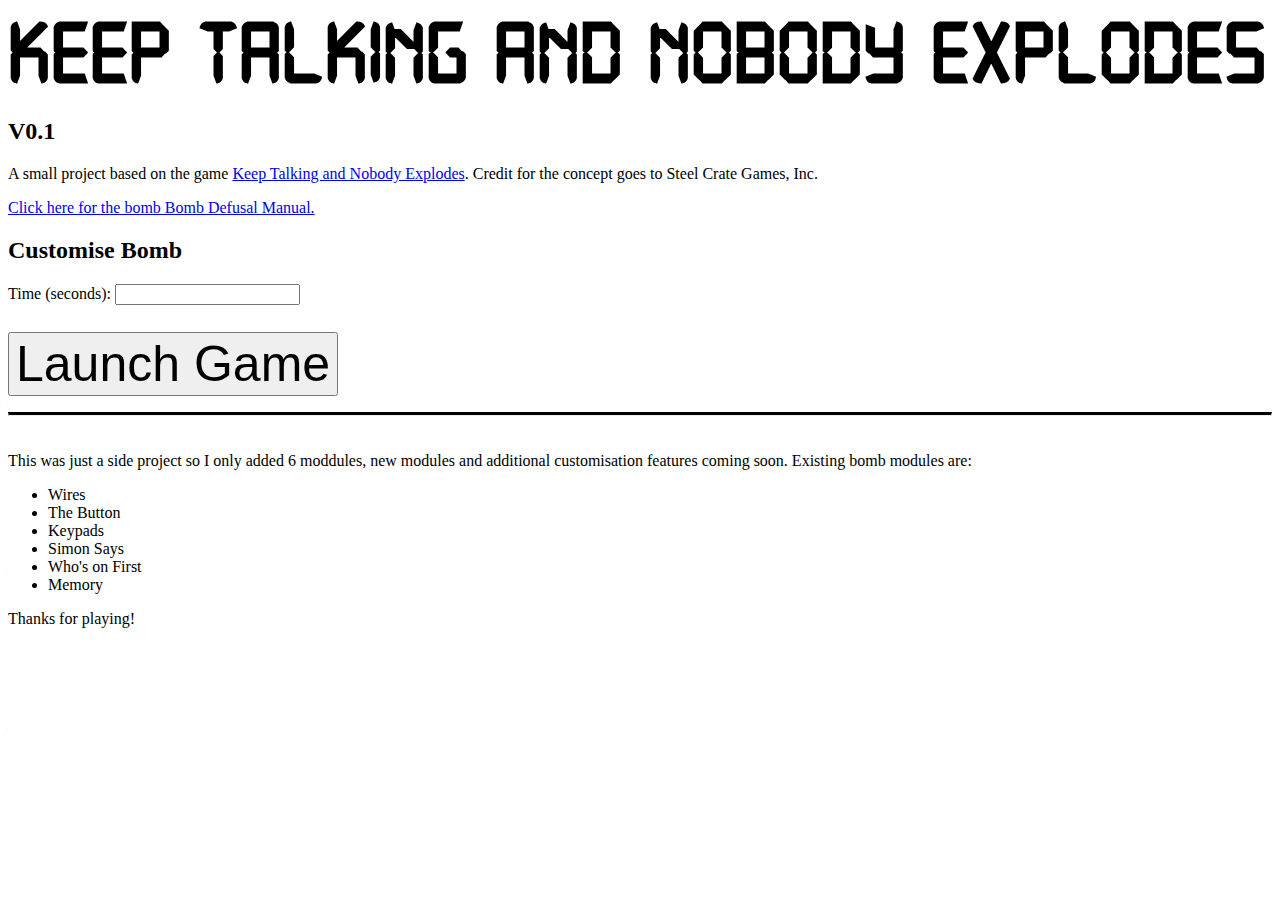
==== index.html @ 39d2a7ce "Initial Commit" ====
<head>
    <title>Keep Talking and Nobody Explodes</title>
    <link rel="stylesheet" href="Styles/index.css">
</head>
<body>
    
    <h1>Keep Talking and Nobody Explodes</h1>
    <h2>V0.1</h2>

    <p>A small project based on the game <a href="https://keeptalkinggame.com/">Keep Talking and Nobody Explodes</a>. Credit for the concept goes to Steel Crate Games, Inc.</p>

    <a href="https://www.bombmanual.com/">Click here for the bomb Bomb Defusal Manual.</a>

    <script type="text/javascript">

        const urlParams = new URLSearchParams(window.location.search);
        if(urlParams.get('fail') == 'true'){
            document.write('<h1 id="failMessage">You failed</h1>');
        }

    </script>

    <h2>Customise Bomb</h2>

    <form action="bomb.html" method="get">
        <label for="time">Time (seconds):</label>
        <input type="text" name="time">
        <br>
        <input type="submit" value="Launch Game">
    </form>

    <hr class="solid">

    <div id="info">
        <p>This was just a side project so I only added 6 moddules, new modules and additional customisation features coming soon. Existing bomb modules are:</p>
        <ul>
            <li>Wires</li>
            <li>The Button</li>
            <li>Keypads</li>
            <li>Simon Says</li>
            <li>Who's on First</li>
            <li>Memory</li>
        </ul>
        
        <p>Thanks for playing!</p>
    </div>
    

</body>
</html>
---- Styles/index.css ----
@font-face{
    font-family: digital;
    src: url(Fonts/digital-7.ttf);
}

h1{
    font-family: digital;
    font-size: 90px;
    margin-bottom: 1vh;
}

form{
    font-family: 'Trebuchet MS';
}

input[type=submit]{
    margin-top: 3vh;
    font-size: 50px;
}

input[type=submit]{
    margin-top: 3vh;
    font-size: 50px;
}

h2{
    font-family: 'Trebuchet MS';
}

p{
    font-family: 'Trebuchet MS';
}

a{
    font-family: 'Trebuchet MS';
}

#info{
    margin-top: 4vh;
    font-family: 'Trebuchet MS';
}

hr.solid{
    border-top: 3px solid black;
}
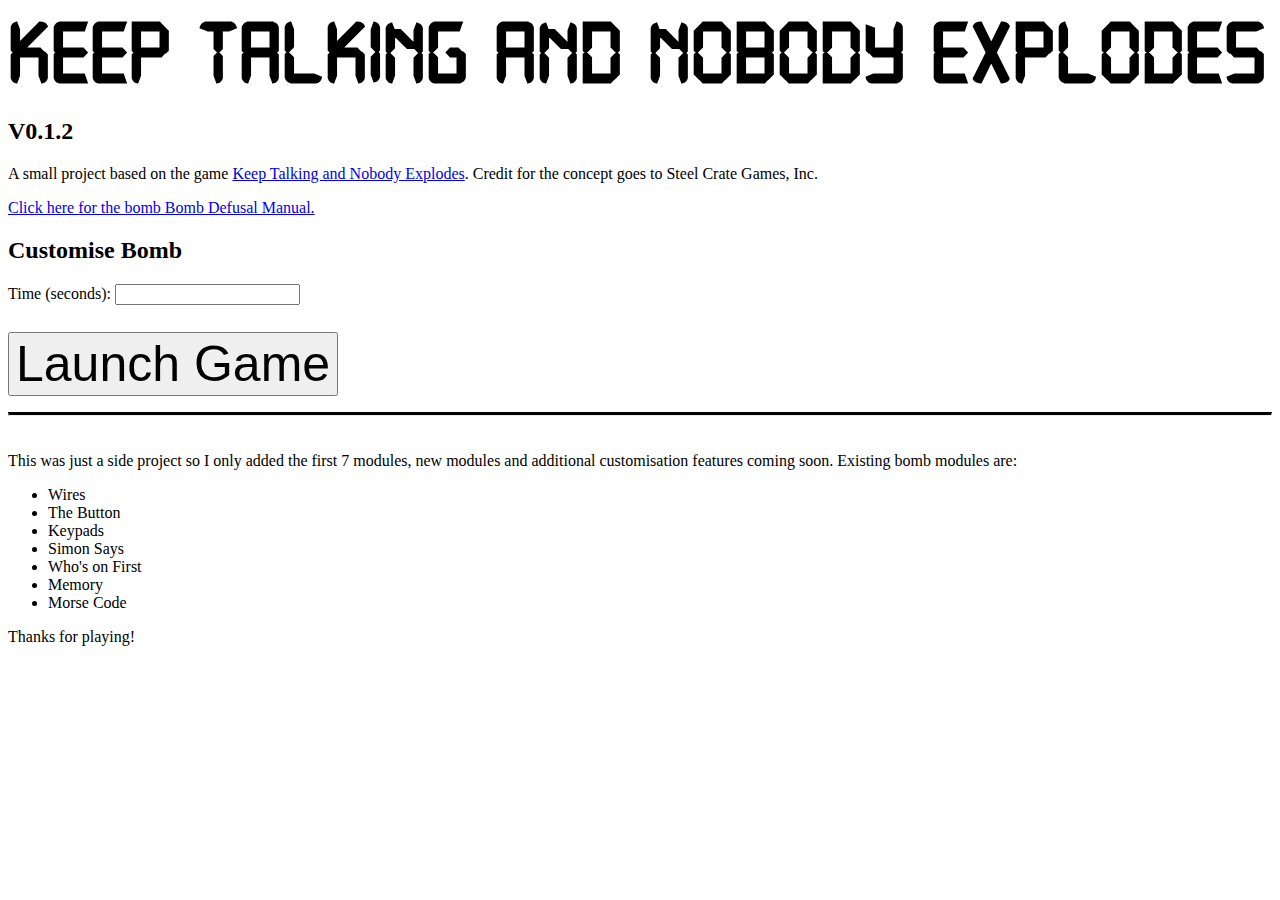
==== commit a26f2571: "Updated index page" ====
--- a/index.html
+++ b/index.html
@@ -6,7 +6,7 @@
 <body>
     
     <h1>Keep Talking and Nobody Explodes</h1>
-    <h2>V0.1</h2>
+    <h2>V0.1.2</h2>
 
     <p>A small project based on the game <a href="https://keeptalkinggame.com/">Keep Talking and Nobody Explodes</a>. Credit for the concept goes to Steel Crate Games, Inc.</p>
 
@@ -33,7 +33,7 @@
     <hr class="solid">
 
     <div id="info">
-        <p>This was just a side project so I only added 6 moddules, new modules and additional customisation features coming soon. Existing bomb modules are:</p>
+        <p>This was just a side project so I only added the first 7 modules, new modules and additional customisation features coming soon. Existing bomb modules are:</p>
         <ul>
             <li>Wires</li>
             <li>The Button</li>
@@ -41,6 +41,7 @@
             <li>Simon Says</li>
             <li>Who's on First</li>
             <li>Memory</li>
+            <li>Morse Code</li>
         </ul>
         
         <p>Thanks for playing!</p>
